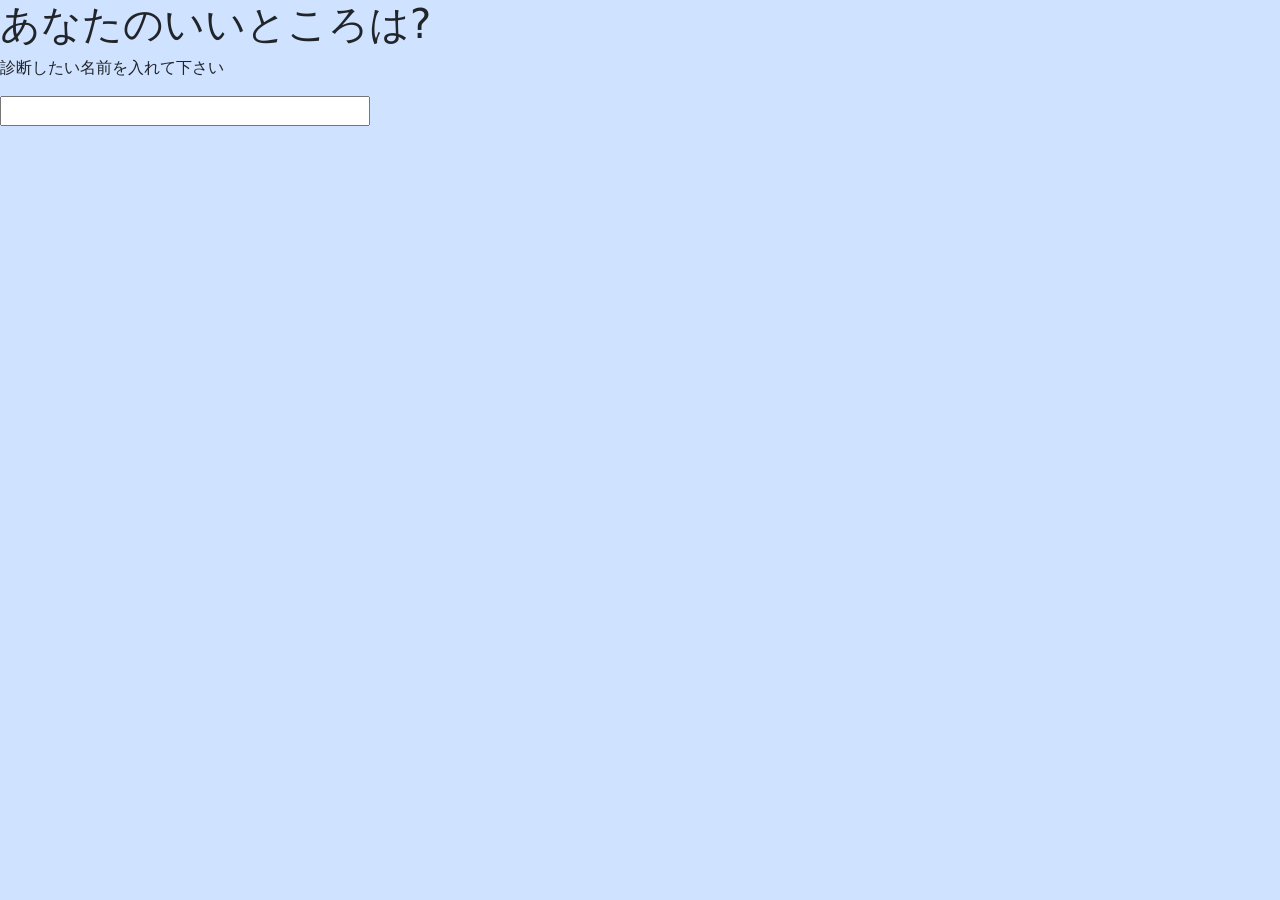
==== assessment.html @ 8a874e22 "Update assessment.html" ====
<!DOCTYPE html>
<html lang="ja">
  <head>
    <meta charset="UTF-8" />
    <meta name="twitter:card" content="summary" />
    <meta
      property="og:url"
      content="https://あなたのユーザ名.github.io/assessment/assessment.html"
    />
    <meta property="og:title" content="あなたのいいところ診断" />
    <meta
      property="og:description"
      content="ZEN Studyプログラミング入門コースで制作した、「あなたのいいところ診断」サイトです。"
    />
    <link href="https://cdn.jsdelivr.net/npm/bootstrap@5.3.0/dist/css/bootstrap.min.css" rel="stylesheet" integrity="sha384-9ndCyUaIbzAi2FUVXJi0CjmCapSmO7SnpJef0486qhLnuZ2cdeRhO02iuK6FUUVM" crossorigin="anonymous">
    <title>あなたのユーザ名が作ったあなたのいいところ診断</title>
  </head>
  <body class="bg-primary-subtle">
    <h1>あなたのいいところは?</h1>
    <p>診断したい名前を入れて下さい</p>
    <input type="text" id="user-name" size="40" maxlength="20" />
  </head>
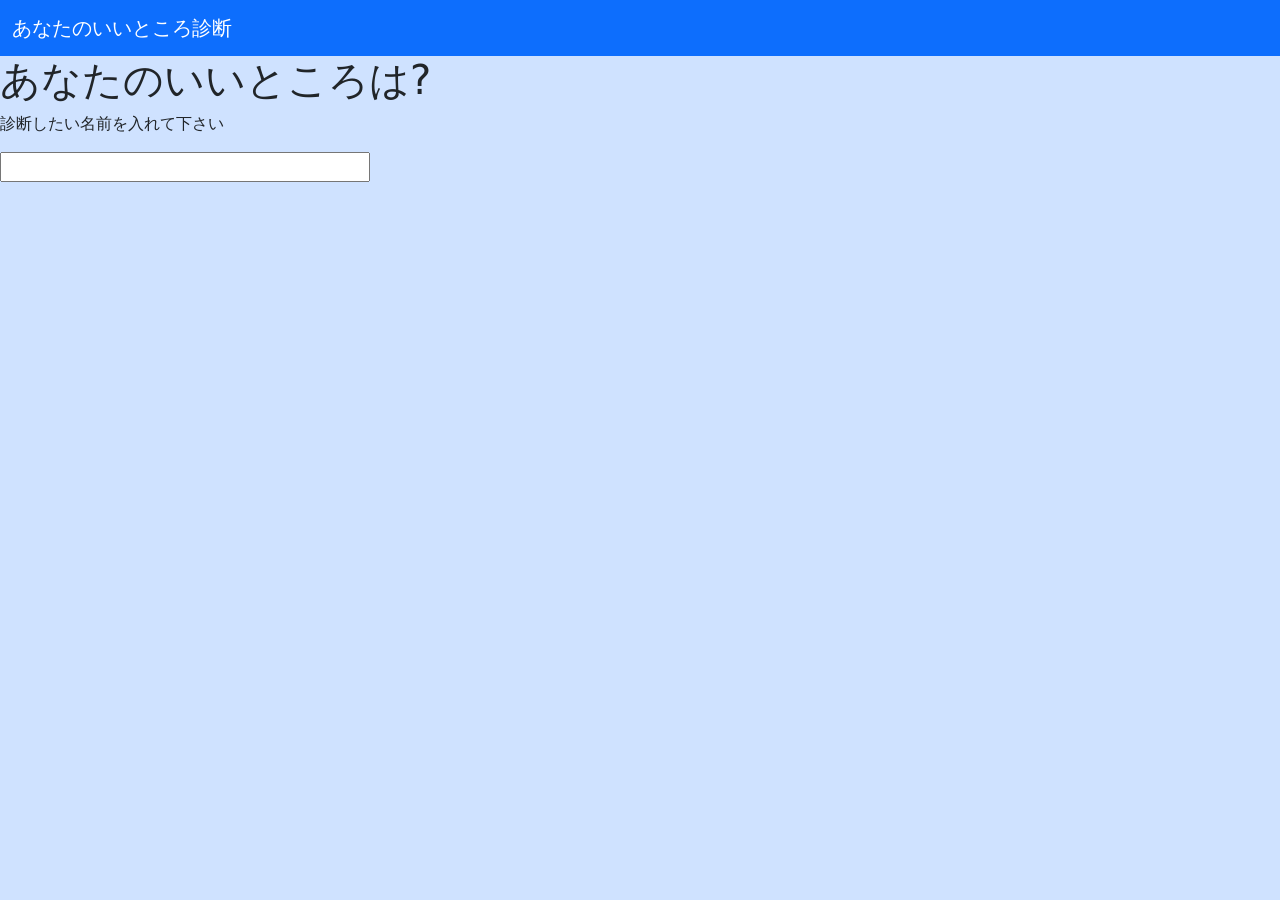
==== commit 15791b7f: "Add header and navigation to assessment.html Added a header with a navigation bar to the assessment " ====
--- a/assessment.html
+++ b/assessment.html
@@ -16,7 +16,14 @@
     <title>あなたのユーザ名が作ったあなたのいいところ診断</title>
   </head>
   <body class="bg-primary-subtle">
+    <header>
+      <nav class="navbar bg-primary" data-bs-theme="dark">
+        <div class="container-fluid">
+          <a class="navbar-brand" href="#">あなたのいいところ診断</a>
+        </div>
+      </nav>
+    </header>
+
     <h1>あなたのいいところは?</h1>
     <p>診断したい名前を入れて下さい</p>
     <input type="text" id="user-name" size="40" maxlength="20" />
-  </head>
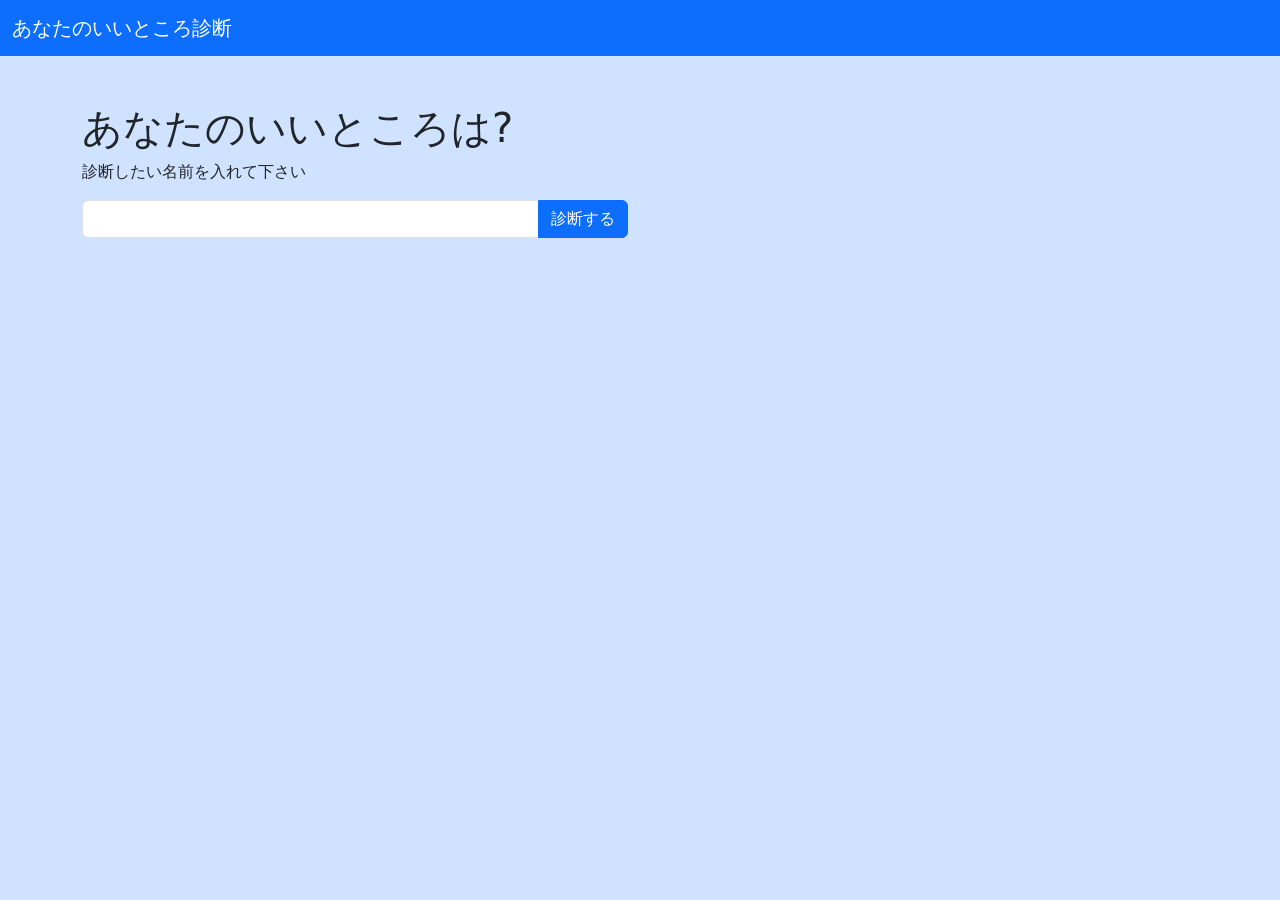
==== commit a9f5b63f: "Update assessment.html" ====
--- a/assessment.html
+++ b/assessment.html
@@ -1,17 +1,17 @@
 <!DOCTYPE html>
 <html lang="ja">
   <head>
-    <meta charset="UTF-8" />
-    <meta name="twitter:card" content="summary" />
+    <meta charset="UTF-8">
+    <meta name="twitter:card" content="summary">
     <meta
       property="og:url"
       content="https://あなたのユーザ名.github.io/assessment/assessment.html"
-    />
-    <meta property="og:title" content="あなたのいいところ診断" />
+    >
+    <meta property="og:title" content="あなたのいいところ診断">
     <meta
       property="og:description"
       content="ZEN Studyプログラミング入門コースで制作した、「あなたのいいところ診断」サイトです。"
-    />
+    >
     <link href="https://cdn.jsdelivr.net/npm/bootstrap@5.3.0/dist/css/bootstrap.min.css" rel="stylesheet" integrity="sha384-9ndCyUaIbzAi2FUVXJi0CjmCapSmO7SnpJef0486qhLnuZ2cdeRhO02iuK6FUUVM" crossorigin="anonymous">
     <title>あなたのユーザ名が作ったあなたのいいところ診断</title>
   </head>
@@ -24,6 +24,26 @@
       </nav>
     </header>
 
-    <h1>あなたのいいところは?</h1>
-    <p>診断したい名前を入れて下さい</p>
-    <input type="text" id="user-name" size="40" maxlength="20" />
+    <div class="container pt-5">
+      <h1>あなたのいいところは?</h1>
+      <p>診断したい名前を入れて下さい</p>
+
+      <div class="row">
+        <div class="col-sm-9 col-lg-6">
+          <div class="input-group mb-3">
+            <input type="text" class="form-control " id="user-name" size="40" maxlength="20" />
+            <button class="btn btn-primary" id="assessment">診断する</button>
+          </div>
+        </div>
+      </div>
+
+      <div class="row">
+        <div class="col-lg-9">
+          <div id="result-area"></div>
+        </div>
+      </div>
+      <div id="tweet-area" class="mt-3"></div>
+    </div>
+    <script src="assessment.js"></script>
+  </body>
+</html>
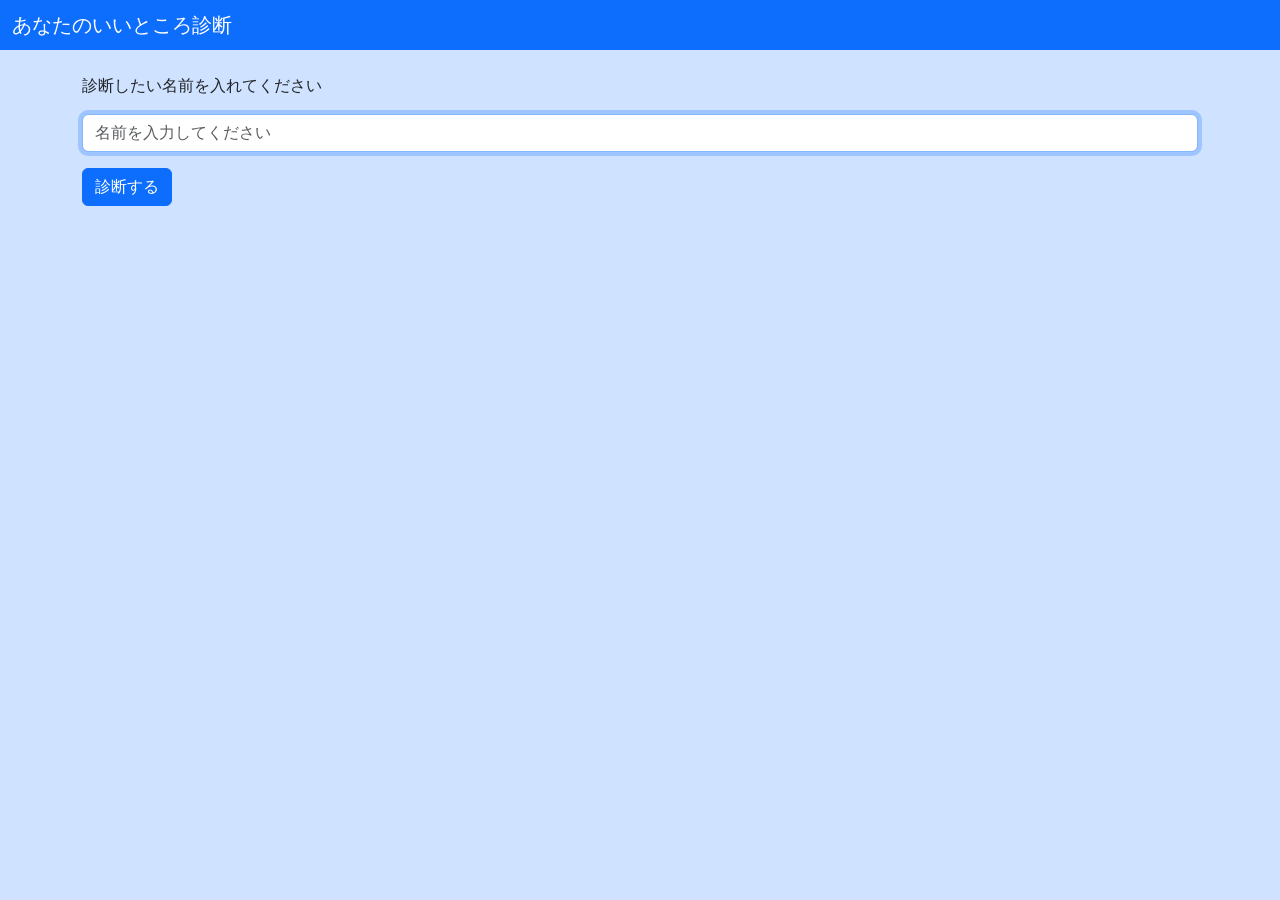
==== commit a7f01850: "Update assessment.html" ====
--- a/assessment.html
+++ b/assessment.html
@@ -1,49 +1,30 @@
 <!DOCTYPE html>
 <html lang="ja">
-  <head>
+<head>
     <meta charset="UTF-8">
-    <meta name="twitter:card" content="summary">
-    <meta
-      property="og:url"
-      content="https://あなたのユーザ名.github.io/assessment/assessment.html"
-    >
-    <meta property="og:title" content="あなたのいいところ診断">
-    <meta
-      property="og:description"
-      content="ZEN Studyプログラミング入門コースで制作した、「あなたのいいところ診断」サイトです。"
-    >
-    <link href="https://cdn.jsdelivr.net/npm/bootstrap@5.3.0/dist/css/bootstrap.min.css" rel="stylesheet" integrity="sha384-9ndCyUaIbzAi2FUVXJi0CjmCapSmO7SnpJef0486qhLnuZ2cdeRhO02iuK6FUUVM" crossorigin="anonymous">
-    <title>あなたのユーザ名が作ったあなたのいいところ診断</title>
-  </head>
-  <body class="bg-primary-subtle">
-    <header>
-      <nav class="navbar bg-primary" data-bs-theme="dark">
+    <meta name="viewport" content="width=device-width, initial-scale=1.0">
+    <title>あなたのいいところ診断</title>
+    <link href="https://cdn.jsdelivr.net/npm/bootstrap@5.3.0/dist/css/bootstrap.min.css" rel="stylesheet">
+</head>
+<body class="bg-primary-subtle">
+    <nav class="navbar bg-primary" data-bs-theme="dark">
         <div class="container-fluid">
-          <a class="navbar-brand" href="#">あなたのいいところ診断</a>
+            <span class="navbar-brand mb-0 h1">あなたのいいところ診断</span>
         </div>
-      </nav>
-    </header>
+    </nav>
 
-    <div class="container pt-5">
-      <h1>あなたのいいところは?</h1>
-      <p>診断したい名前を入れて下さい</p>
+    <div class="container mt-4">
+        <p>診断したい名前を入れてください</p>
+        
+        <input type="text" id="user-name" class="form-control" placeholder="名前を入力してください" autocomplete="off" autofocus>
+        
+        <button id="assessment" class="btn btn-primary mt-3">診断する</button>
 
-      <div class="row">
-        <div class="col-sm-9 col-lg-6">
-          <div class="input-group mb-3">
-            <input type="text" class="form-control " id="user-name" size="40" maxlength="20" />
-            <button class="btn btn-primary" id="assessment">診断する</button>
-          </div>
-        </div>
-      </div>
+        <div id="result-area" class="mt-4"></div>
 
-      <div class="row">
-        <div class="col-lg-9">
-          <div id="result-area"></div>
-        </div>
-      </div>
-      <div id="tweet-area" class="mt-3"></div>
+        <div id="tweet-area" class="mt-3"></div>
     </div>
+
     <script src="assessment.js"></script>
-  </body>
+</body>
 </html>
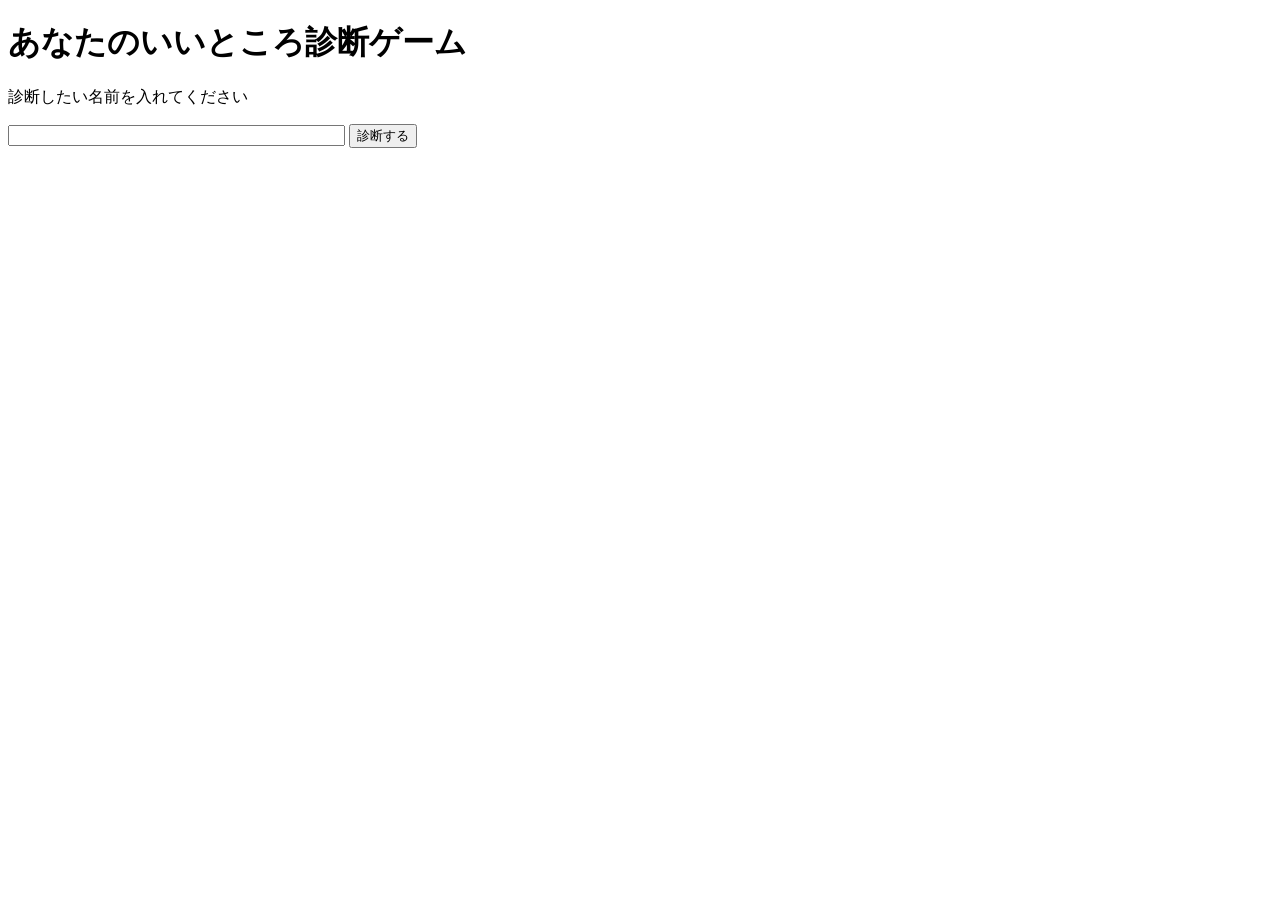
==== commit be6d6458: "Update assessment.html" ====
--- a/assessment.html
+++ b/assessment.html
@@ -2,28 +2,19 @@
 <html lang="ja">
 <head>
     <meta charset="UTF-8">
-    <meta name="viewport" content="width=device-width, initial-scale=1.0">
     <title>あなたのいいところ診断</title>
-    <link href="https://cdn.jsdelivr.net/npm/bootstrap@5.3.0/dist/css/bootstrap.min.css" rel="stylesheet">
 </head>
-<body class="bg-primary-subtle">
-    <nav class="navbar bg-primary" data-bs-theme="dark">
-        <div class="container-fluid">
-            <span class="navbar-brand mb-0 h1">あなたのいいところ診断</span>
-        </div>
-    </nav>
+<body>
+    <h1>あなたのいいところ診断ゲーム</h1>
+    
+    <p>診断したい名前を入れてください</p>
+    
+    <input type="text" id="user-name" size="40" maxlength="20">
+    
+    <button id="assessment">診断する</button>
 
-    <div class="container mt-4">
-        <p>診断したい名前を入れてください</p>
-        
-        <input type="text" id="user-name" class="form-control" placeholder="名前を入力してください" autocomplete="off" autofocus>
-        
-        <button id="assessment" class="btn btn-primary mt-3">診断する</button>
-
-        <div id="result-area" class="mt-4"></div>
-
-        <div id="tweet-area" class="mt-3"></div>
-    </div>
+    <div id="result-area"></div>
+    <div id="tweet-area"></div>
 
     <script src="assessment.js"></script>
 </body>
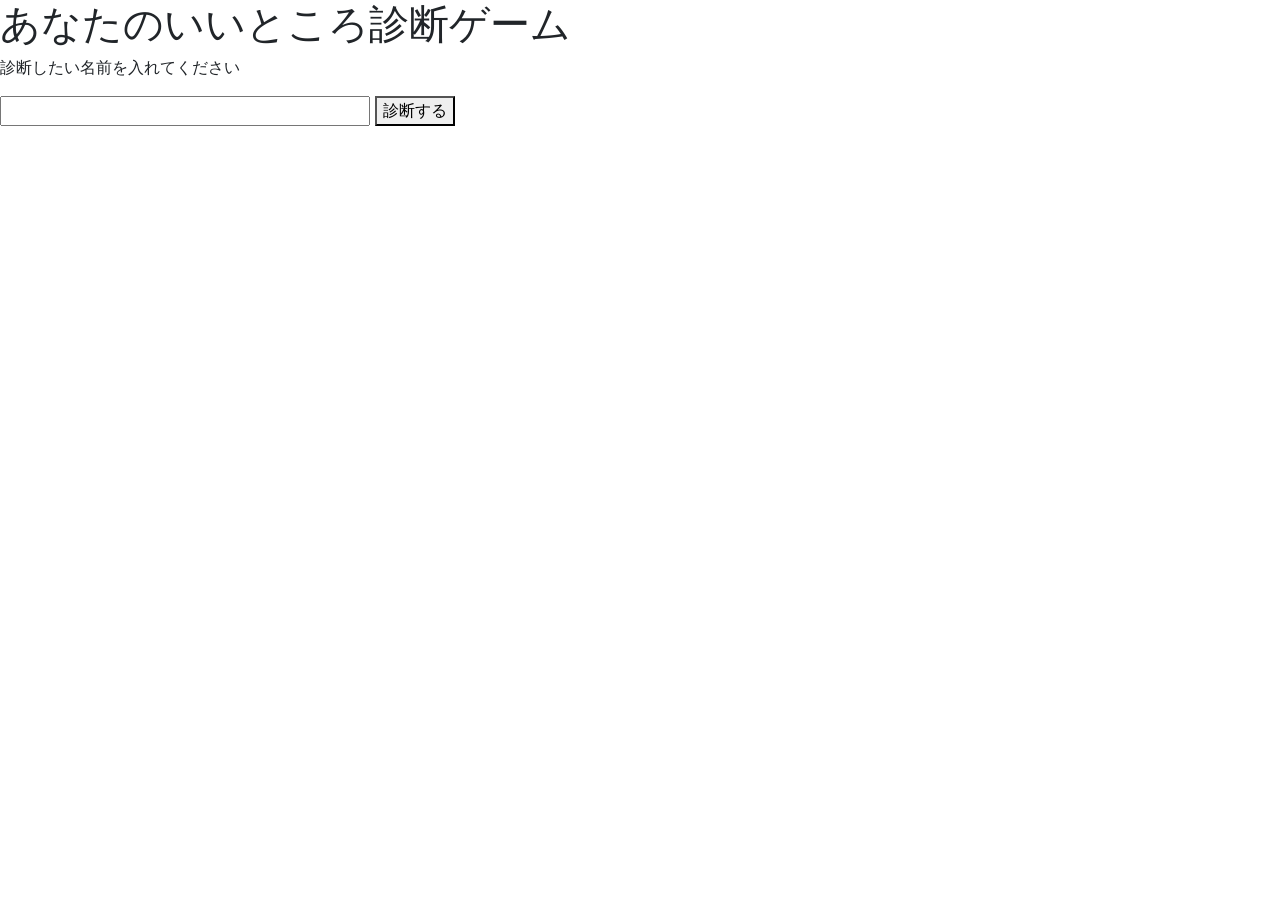
==== commit 2af8186d: "Update assessment.html" ====
--- a/assessment.html
+++ b/assessment.html
@@ -3,6 +3,11 @@
 <head>
     <meta charset="UTF-8">
     <title>あなたのいいところ診断</title>
+    
+    <link href="https://cdn.jsdelivr.net/npm/bootstrap@5.3.0/dist/css/bootstrap.min.css" rel="stylesheet">
+    
+    <link rel="stylesheet" href="style.css">
+    
 </head>
 <body>
     <h1>あなたのいいところ診断ゲーム</h1>
